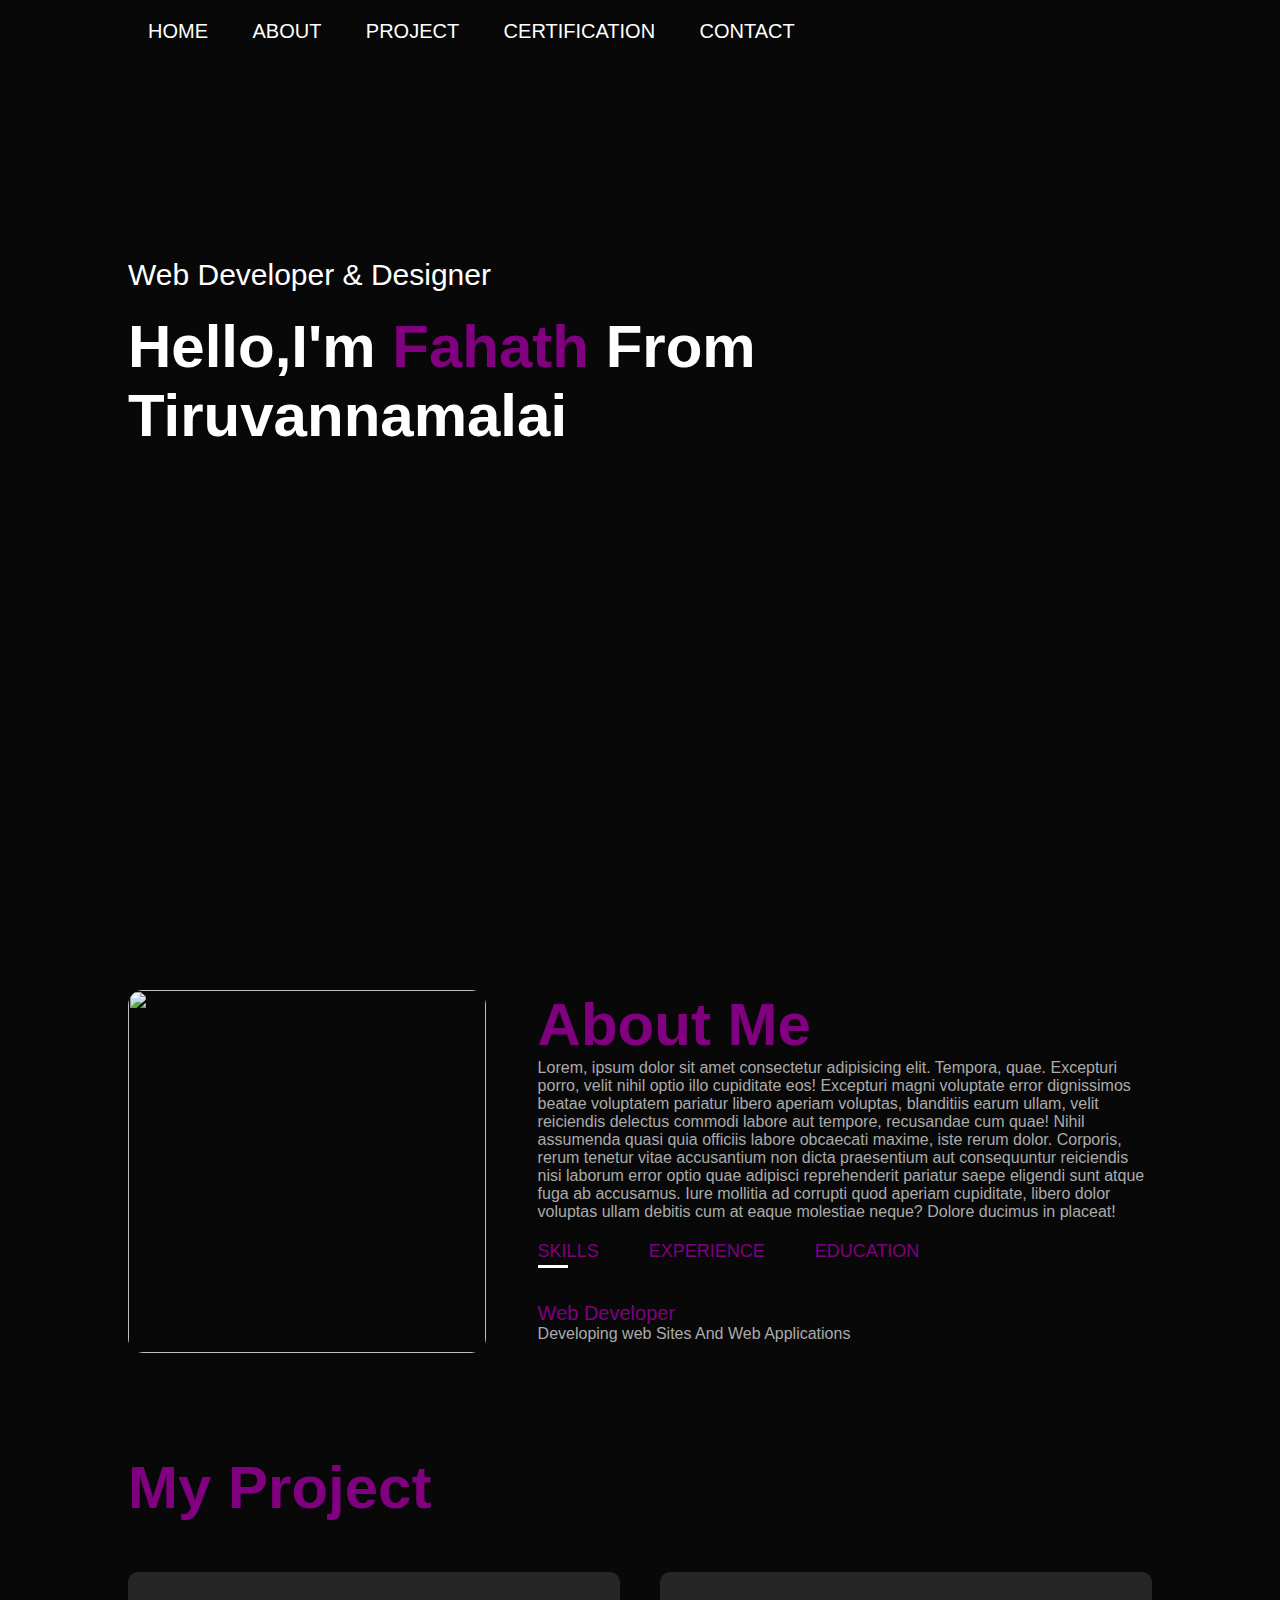
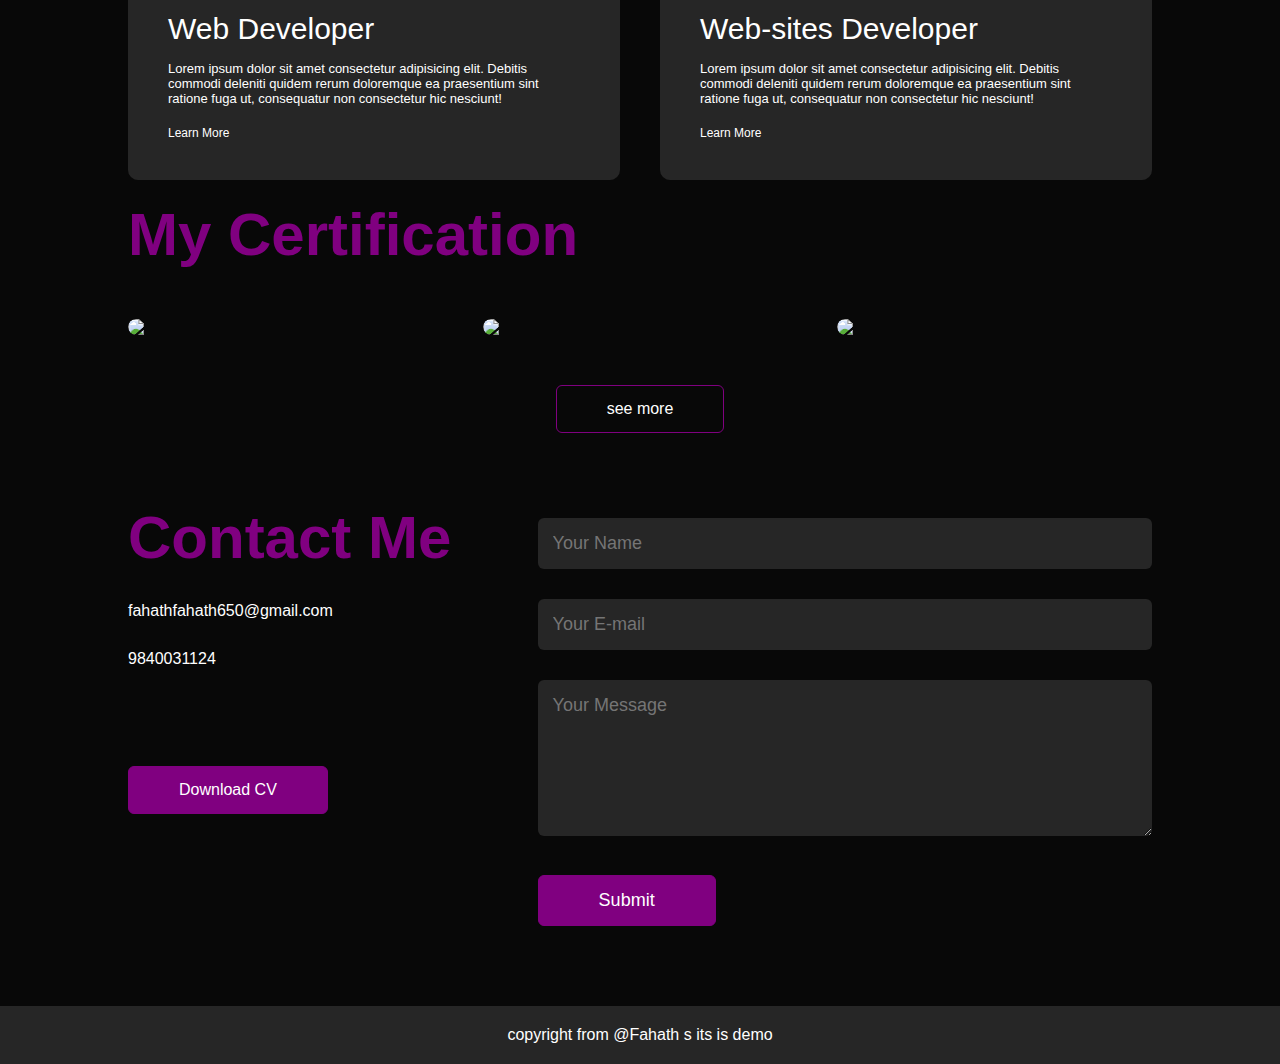
==== portfolio/index.html @ d1635f77 "@media changes" ====
<!DOCTYPE html>
<html lang="en">
<head>
    <meta charset="UTF-8">
    <meta name="viewport" content="width=device-width, initial-scale=1.0">
    <title>personal portfolio</title>
    <link rel="stylesheet" href="style.css">
    <link rel="stylesheet" href="https://cdnjs.cloudflare.com/ajax/libs/font-awesome/6.5.2/css/all.min.css" integrity="sha512-SnH5WK+bZxgPHs44uWIX+LLJAJ9/2PkPKZ5QiAj6Ta86w+fsb2TkcmfRyVX3pBnMFcV7oQPJkl9QevSCWr3W6A==" crossorigin="anonymous" referrerpolicy="no-referrer" />
</head>
<body>
    <div id="header">
        <div class="container">
            <nav>
                <ul id="sidemenu">
                    <li><a href="#header">HOME</a></li>
                    <li><a href="#about">ABOUT</a></li>
                    <li><a href="#Project">PROJECT</a></li>
                    <li><a href="#certification">CERTIFICATION</a></li>
                    <li><a href="#contact">CONTACT</a></li>
                    <i class="fa-solid fa-xmark" class="menu1" onclick="closemenu()" ></i>
                </ul>
                <i class="fa-solid fa-bars" onclick="openmenu()"></i>

            </nav>
            <div class="header-text">
                <p>Web Developer & Designer</p>
                <h1>Hello,I'm <span>Fahath</span> From Tiruvannamalai</h1>
            </div>
        </div>
    </div>
    <!-----------about--------->
    <div id="about">
        <div class="container">
            <div class="row">
                <div class="about-col-1">
                    <img src="images/pf1.png">
                </div>
                <div class="about-col-2" id="img">
                    <h1 class="sub-title">About Me</h1>
                    <p>Lorem, ipsum dolor sit amet consectetur adipisicing elit. Tempora, quae. Excepturi porro, velit nihil optio illo cupiditate eos! Excepturi magni voluptate error dignissimos beatae voluptatem pariatur libero aperiam voluptas, blanditiis earum ullam, velit reiciendis delectus commodi labore aut tempore, recusandae cum quae! Nihil assumenda quasi quia officiis labore obcaecati maxime, iste rerum dolor. Corporis, rerum tenetur vitae accusantium non dicta praesentium aut consequuntur reiciendis nisi laborum error optio quae adipisci reprehenderit pariatur saepe eligendi sunt atque fuga ab accusamus. Iure mollitia ad corrupti quod aperiam cupiditate, libero dolor voluptas ullam debitis cum at eaque molestiae neque? Dolore ducimus in placeat!</p>
                    <div class="tab-titles">
                        <p class="tab-links active-link" onclick="opentab('skills')">SKILLS</p>
                        <p class="tab-links" onclick="opentab('experience')">EXPERIENCE</p>
                        <p class="tab-links" onclick="opentab('education')">EDUCATION</p>
                    </div>
                    <div class="tab-contents active-tab" id="skills">
                        <ul>
                            <li><span>Web Developer</span><br>Developing web Sites And Web Applications</li>
                        </ul>
                    </div>
                    <div class="tab-contents" id="experience">
                        <ul>
                            <li><span>Fresher</span><br>I'm Fresher,I'm Intersted to work with your's company</li>
                        </ul>
                    </div>
                    <div class="tab-contents" id="education">
                        <ul>
                            <li><span>MCA</span><br>My PG Degree compeleted in 2023-2025 from Chennai.</li>
                            <li><span>B.Com(Computer Application)</span><br>My UG Degree compeleted in 2020-2023 from Tiruvannamalai.</li>
                        </ul>
                    </div>
                </div>
            </div>
        </div>
    </div>
    <!-----------services-->
    <div id="Project">
        <div class="container">
            <h1 class="sub-title">My Project</h1>
            <div class="services-list">
                <div>
                    <h2>Web Developer</h2>
                    <p>Lorem ipsum dolor sit amet consectetur adipisicing elit. Debitis commodi deleniti quidem rerum doloremque ea praesentium sint ratione fuga ut, consequatur non consectetur hic nesciunt!</p>
                    <a href="#">Learn More</a>
                </div>
                <div>
                    <h2>Web-sites Developer</h2>
                    <p>Lorem ipsum dolor sit amet consectetur adipisicing elit. Debitis commodi deleniti quidem rerum doloremque ea praesentium sint ratione fuga ut, consequatur non consectetur hic nesciunt!</p>
                    <a href="#">Learn More</a>
                </div>
            </div>
        </div>
    </div>

<!----portfolio------->
 <div id="certification">
    <div class="container">
        <div class="sub-title">My Certification</div>
        <div class="work-list">
            <div class="work">
                <img src="images/pf1.png">
                <div class="layer">
                    <h3>Coming Soon</h3>
                    <p>Lorem ipsum dolor, sit amet consectetur adipisicing elit.
                         Vero doloribus aut harum laborum adipisci dolore asperiores omnis tenetur aliquid provident?</p>
                    <a href="#"><i class="fas fa-external-link-alt"></i></a>
                </div>
            </div>
            <div class="work">
                <img src="images/pf1.png">
                <div class="layer">
                    <h3>Coming Soon</h3>
                    <p>Lorem ipsum dolor, sit amet consectetur adipisicing elit.
                         Vero doloribus aut harum laborum adipisci dolore asperiores omnis tenetur aliquid provident?</p>
                    <a href="#"><i class="fas fa-external-link-alt"></i></a>
                </div>
            </div>
            <div class="work">
                <img src="images/pf1.png">
                <div class="layer">
                    <h3>Coming Soon</h3>
                    <p>Lorem ipsum dolor, sit amet consectetur adipisicing elit.
                         Vero doloribus aut harum laborum adipisci dolore asperiores omnis tenetur aliquid provident?</p>
                    <a href="#"><i class="fas fa-external-link-alt"></i></a>
                </div>
            </div>
        </div>
        <a href="#" class="btn">see more</a>
    </div>
 </div>
 <!-----------------------------contact------------------------------------->
 <div id="contact">
    <div class="container">
        <div class="row">
            <div class="contact-left">
                <h1 class="sub-title">Contact Me</h1>
                <p><i class="fa-solid fa-envelope"></i>  fahathfahath650@gmail.com</p>
                <p><i class="fa-solid fa-phone"></i>  9840031124</p>
                <div class="social-icon">
                    <a href="https://www.instagram.com/its_me_s.fahath?igsh=MXdrc2Zibnp0NDZiaQ==" target="_blank"><i class="fa-brands fa-instagram"></i></a>
                    <a href="https://www.facebook.com/fahath.fahath.7792052?mibextid=ZbWKwL" target="_blank"><i class="fa-brands fa-facebook"></i></a>
                    <a href="https://github.com/Fahaths" target="_blank"><i class="fa-brands fa-github"></i></a>
                    <a href="https://www.linkedin.com/in/s-fahath-989a3825b?utm_source=share&utm_campaign=share_via&utm_content=profile&utm_medium=android_app" target="_blank"><i class="fa-brands fa-linkedin-in"></i></a>
                </div>
                <a href="images/c programs.pdf" download class="btn btn2">Download CV</a>
            </div>
            <div class="contact-right">
                <form >
                    <input type="text" name="Name" placeholder="Your Name" required>
                    <input type="email" name="Email" placeholder="Your E-mail" required>
                    <textarea name="Message" rows="6" placeholder="Your Message"></textarea>
                    <button type="submit" class="btn btn2">Submit</button>
                </form>
            </div>
        </div>
    </div>
    <div class="copyright">
        <p>copyright from @Fahath s its is demo</p>
    </div>
 </div>

    <script>
        var tablinks=document.getElementsByClassName("tab-links");
        var tabcontents=document.getElementsByClassName("tab-contents");
        function opentab(tabname){
            for(tablink of tablinks){
                tablink.classList.remove("active-link");
            }
            for(tabcontent of tabcontents){
                tabcontent.classList.remove("active-tab");
            }
            event.currentTarget.classList.add("active-link");
            document.getElementById(tabname).classList.add("active-tab");
        }
    </script>
    <script>
        var sidemenu=document.getElementById("sidemenu");

        function openmenu(){
            sidemenu.style.right="0";
        }

        function closemenu(){
            sidemenu.style.right="-200px";
        }
    </script>
</body>
</html>
---- portfolio/style.css ----
*{
    margin: 0;
    padding: 0;
    font-family: 'poppins',sans-serif;
    box-sizing: border-box;
}

body{
    background: #080808;
    color: #fff;
}
#header{
    width: 100%;
    height: 100vh;
    background-image: url();
    background-size: cover;
    background-position:center;
}
.container{
    padding: 10px 10%;

}
nav{
    display: flex;
    align-items: center;
    justify-content: space-between;
    flex-wrap: wrap;
}

nav ul li{
    display: inline-block;
    list-style: none;
    margin: 10px 20px;

}
nav ul li a{
    color: #fff;
    text-decoration: none;
    font-size: 20px;
    position: relative;
}
nav ul li a::after{
    content: '';
    width: 0;
    height: 3px;
    background: purple;
    position: absolute;
    left: 0;
    bottom: -6px;
    transition: 0.5s;
}
nav ul li a:hover::after{
    width: 100%;
}
.header-text{
    margin-top: 20%;
    font-size: 30px;

}
.header-text h1{
    font-size: 60px;
    margin-top: 20px;
}
.header-text h1 span{
    color: purple;
}
/*-----------------------about---------*/
#about{
    padding: 80px 0;
    color: #ababab;
}
.row{
    display: flex;
    justify-content: space-between;
    flex-wrap: wrap;
}
.about-col-1{
    flex-basis: 35%;
}
.about-col-1 img{
    width: 100%;
    height: 100%;
    border-radius: 15px;
}
.about-col-2{
    flex-basis: 60%;

}
.sub-title{
    font-size: 60px;
    font-weight: 600;
    color: purple;
}
.tab-titles{
    display: flex;
    margin: 20px 0 40px;
}
.tab-links{
    margin-right: 50px;
    font-size: 18px;
    font-weight: 500;
    cursor: pointer;
    position: relative;
    color: purple;
}
.tab-links::after{
    content: '';
    width: 0;
    height: 3px;
    background: white;
    position: absolute;
    left: 0;
    bottom: -6px;
    transition: 0.5s;

}
.tab-links.active-link::after{
    width: 50%;
}
.tab-contents ul li{
    list-style: none;
    margin: 10px 0;
}
.tab-contents ul li span{
    color: purple;
    font-size: 20px;
}
.tab-contents{
    display: none;
}
.tab-contents.active-tab{
    display: block;
}

/*-----services-----*/
#services{
    padding: 30px 0;
}
.services-list{
    display: grid;
    grid-template-columns: repeat(auto-fit,minmax(250px,1fr));
    grid-gap: 40px;
    margin-top: 50px;

}

.services-list div{
    background-color: #262626;
    padding: 40px;
    font-size: 13px;
    font-weight: 300;
    border-radius: 10px;
    transition: background 0.5s,transfrom 0.5s;
}
.services-list div h2{
    font-size: 30px;
    font-weight: 500;
    margin-bottom: 15px;
}
.services-list div a{
    text-decoration: none;
    color: #fff;
    font-size: 12px;
    margin-top: 20px;
    display: inline-block;
}
.services-list div:hover{
    background-color: purple;
    transform: translateY(-10px);
}
#portfolio{
    padding: 50px 0;
}

.work-list{
    display: grid;
    grid-template-columns: repeat(auto-fit,minmax(250px,1fr));
    grid-gap: 40px;
    margin-top: 50px;
}
.work{
    border-radius: 10px;
    position: relative;
    overflow: hidden;
}
.work img{
    width: 100%;
    border-radius: 10px;
    display: block;
    transition: transfrom 1.0s;
}
.layer{
    width: 100%;
    height: 0;
    background:linear-gradient(rgba(0,0,0,0.6), purple)  ;
    border-radius: 10px;
    position: absolute;
    left: 0;
    bottom: 0;
    overflow: hidden;
    display: flex;
    align-items: center;
    justify-content: center;
    flex-direction: column;
    padding: 0 40px;
    text-align: center;
    font-size: 14px;
    transition: height 0.5s;
}
.layer h3{
    font-weight: 500;
    margin-bottom: 20px;
}
.layer a{
    margin-top: 20px;
    color: purple;
    text-decoration: none;
    font-size: 18px;
    line-height: 60px;
    background: #fff;
    width: 60px;
    height: 60px;
    border-radius: 50%;
    text-align: center;
}
.work:hover img{
    transform: scale(1.1);
}
.work:hover .layer{
    height: 100%;
}
.btn{
    display: block;
    margin: 50px auto;
    width: fit-content;
    border: 1px solid purple;
    padding: 14px 50px;
    border-radius: 6px;
    text-decoration: none;
    color: #fff;
    transition: background 0.5s;
}
.btn:hover{
    background: purple;
}

/*---------contact-------*/
.contact-left{
    flex-basis: 35%;
}
.contact-right{
    flex-basis: 60%;
}
.contact-left p{
    margin-top: 30px;
}
.contact-left p i{
    color: purple;
}
.social-icon{
    margin-top: 30px;
}
.social-icon a{
    text-decoration: none;
    font-size: 30px;
    margin-right: 15px;
    color: #ababab;
    display: inline-block;
    transition: trensfrom 0.5s;
}
.social-icon a:hover{
    color: purple;
    transform: translateY(-5px);
}
.btn.btn2{
    display: inline-block;
    background: purple;
}
.contact-right form{
    width: 100%;
}
form input,form textarea{
    width: 100%;
    border: 0;
    outline: none;
    background: #262626;
    padding: 15px;
    margin: 15px 0;
    color: #fff;
    font-size: 18px;
    border-radius: 6px;
}
form .btn2{
    padding: 14px 60px;
    font-size: 18px;
    margin-top: 20px;
    cursor: pointer;
}
.copyright{
    width: 100%;
    text-align: center;
    padding: 20px 0;
    background: #262626;
    font-weight: 400;
    margin-top: 20px;
}
/*css for small screen*/

nav .fa-solid{
    display: none;
}
@media only screen and (max-width:600px){
    .header-text{
        margin-top: 100%;
        font-size: 16px;
    }
    .header-text h1{
        font-size: 30px;
    }
    nav .fa-solid{
        display: block;
        font-size: 25px;
    }
    nav ul{
        background: purple;
        position: fixed;
        top: 0;
        right: -200px;
        width: 200px;
        height: 100vh;
        padding-top: 50px;
        z-index: 2;
        transition: right 0.5s;
    }
    nav ul li{
        display: block;
        margin: 25px;
    }
    nav ul .fa-solid{
        position: absolute;
        top: 25px;
        left: 25px;
        cursor: pointer;
    }
    nav ul .menu1{
       text-align: left;
    }

}
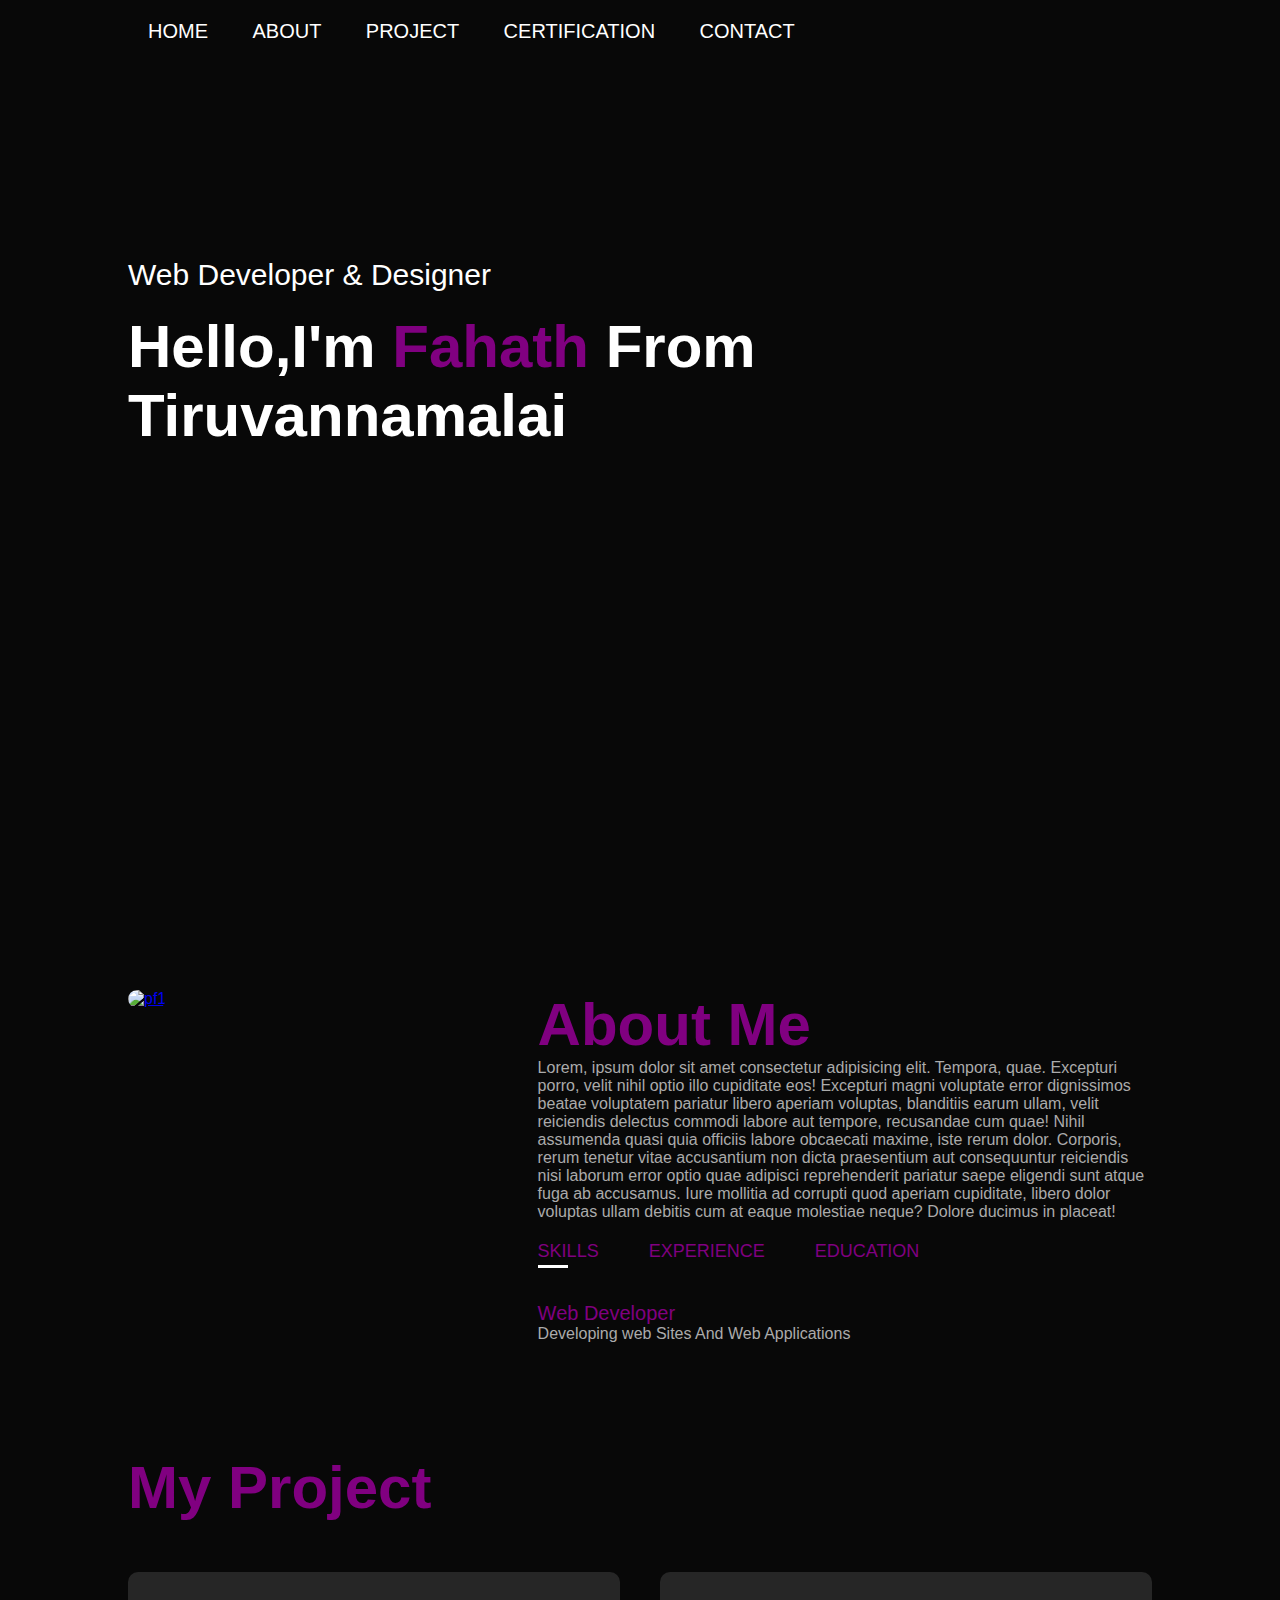
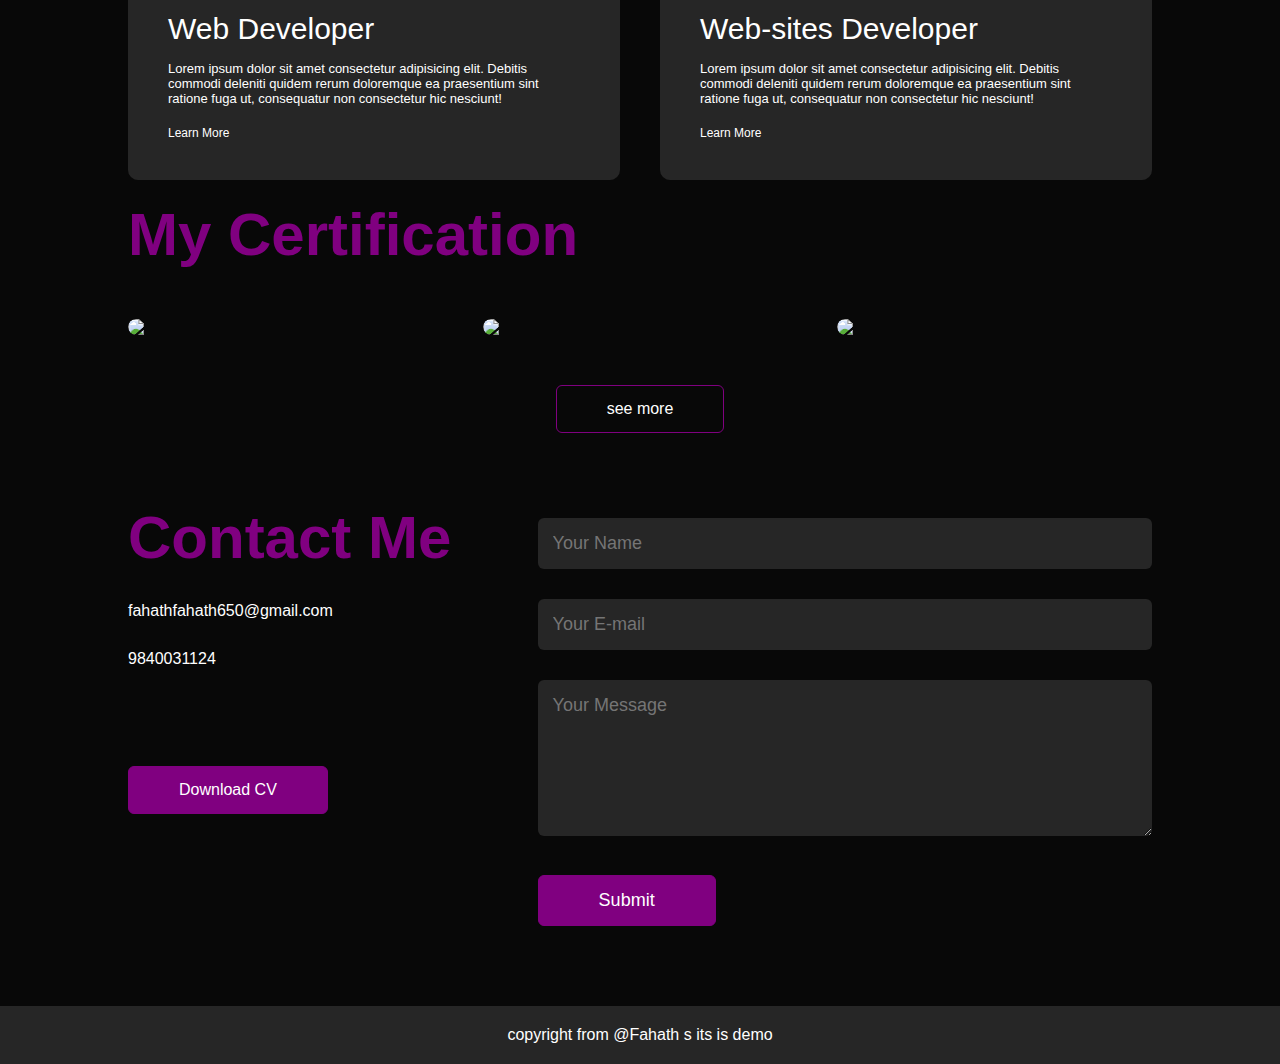
==== commit efaeb7b9: "test" ====
--- a/portfolio/index.html
+++ b/portfolio/index.html
@@ -33,7 +33,7 @@
         <div class="container">
             <div class="row">
                 <div class="about-col-1">
-                    <img src="images/pf1.png">
+                    <a href="https://ibb.co/CvBj5wv"><img src="https://i.ibb.co/L6STz06/pf1.png" alt="pf1" border="0"></a>
                 </div>
                 <div class="about-col-2" id="img">
                     <h1 class="sub-title">About Me</h1>
@@ -82,7 +82,7 @@
         </div>
     </div>
 
-<!----portfolio------->
+<!----certification------->
  <div id="certification">
     <div class="container">
         <div class="sub-title">My Certification</div>
@@ -135,12 +135,15 @@
                 <a href="images/c programs.pdf" download class="btn btn2">Download CV</a>
             </div>
             <div class="contact-right">
-                <form >
+                <form name="submit-to-google-sheet">
                     <input type="text" name="Name" placeholder="Your Name" required>
                     <input type="email" name="Email" placeholder="Your E-mail" required>
                     <textarea name="Message" rows="6" placeholder="Your Message"></textarea>
+                    <span id="msg"></span>
                     <button type="submit" class="btn btn2">Submit</button>
+                    
                 </form>
+                
             </div>
         </div>
     </div>
@@ -174,5 +177,23 @@
             sidemenu.style.right="-200px";
         }
     </script>
+    <script>
+        const scriptURL = 'https://script.google.com/macros/s/AKfycbyaYY3aKWgQ95IcUylxzXanpkwqvf5AfU5JXulLIKcrvZgjStoRNo62J-zrK-7ZOVXaVA/exec'
+        const form = document.forms['submit-to-google-sheet']
+        const msg =document.getElementById("msg")
+      
+        form.addEventListener('submit', e => {
+          e.preventDefault()
+          fetch(scriptURL, { method: 'POST', body: new FormData(form)})
+            .then(response => {
+                msg.innerHTML="Thanks For Messaging"
+                setTimeout(function(){
+                    msg.innerHTML="" 
+                },5000)
+                form.reset()
+            })
+            .catch(error => console.error('Error!', error.message))
+        })
+      </script>
 </body>
 </html>